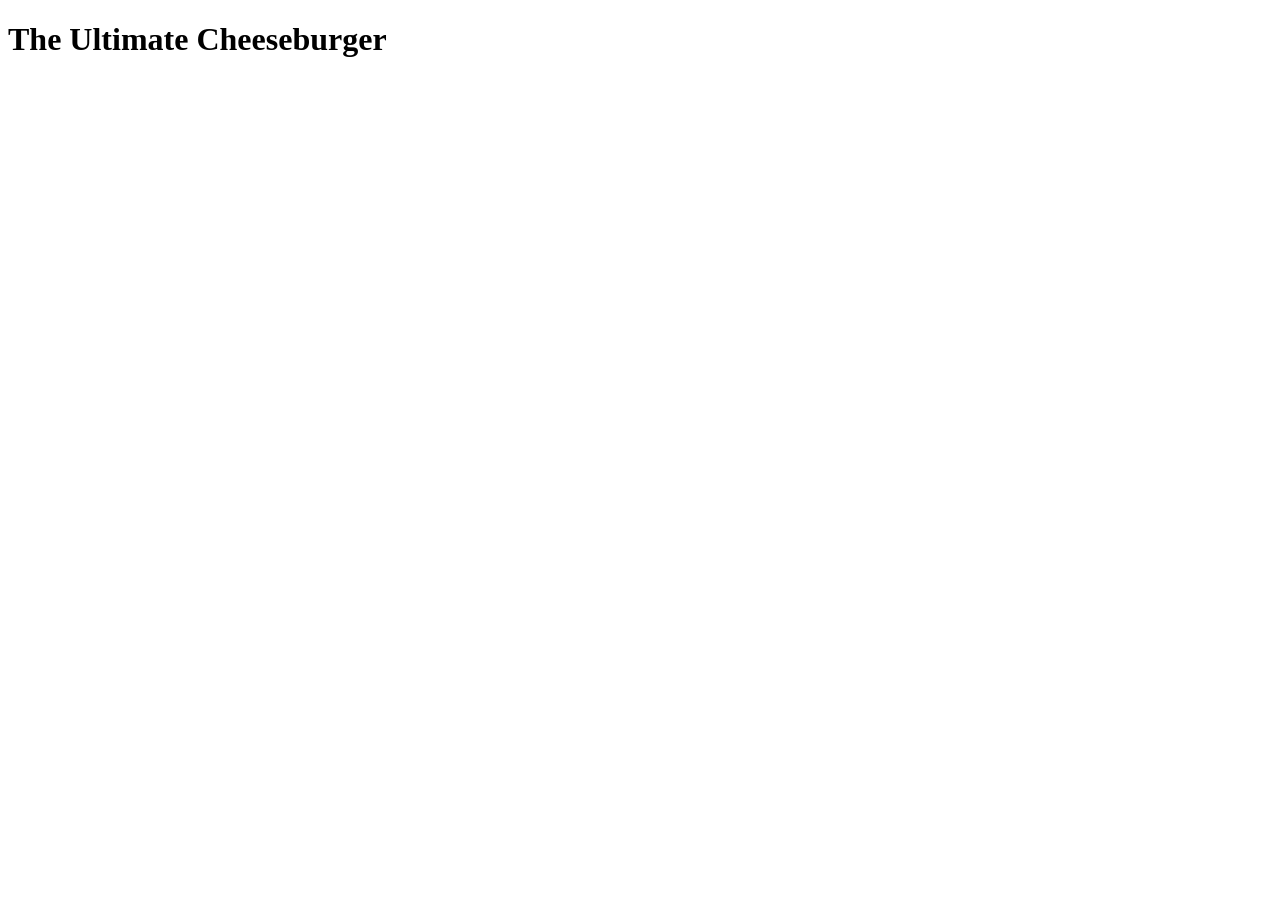
==== recipes/cheeseburger.html @ 8cff389e "Add more recipe pages - Create the cheeseburger recipe page - Create the tiramisu recipe page - Add " ====
<!DOCTYPE html>
<html lang="en">
<head>
  <meta charset="UTF-8">
  <meta name="viewport" content="width=device-width, initial-scale=1.0">
  <title>Ultimate Cheeseburger Recipe</title>
</head>
<body>
  <h1>The Ultimate Cheeseburger</h1>
</body>
</html>
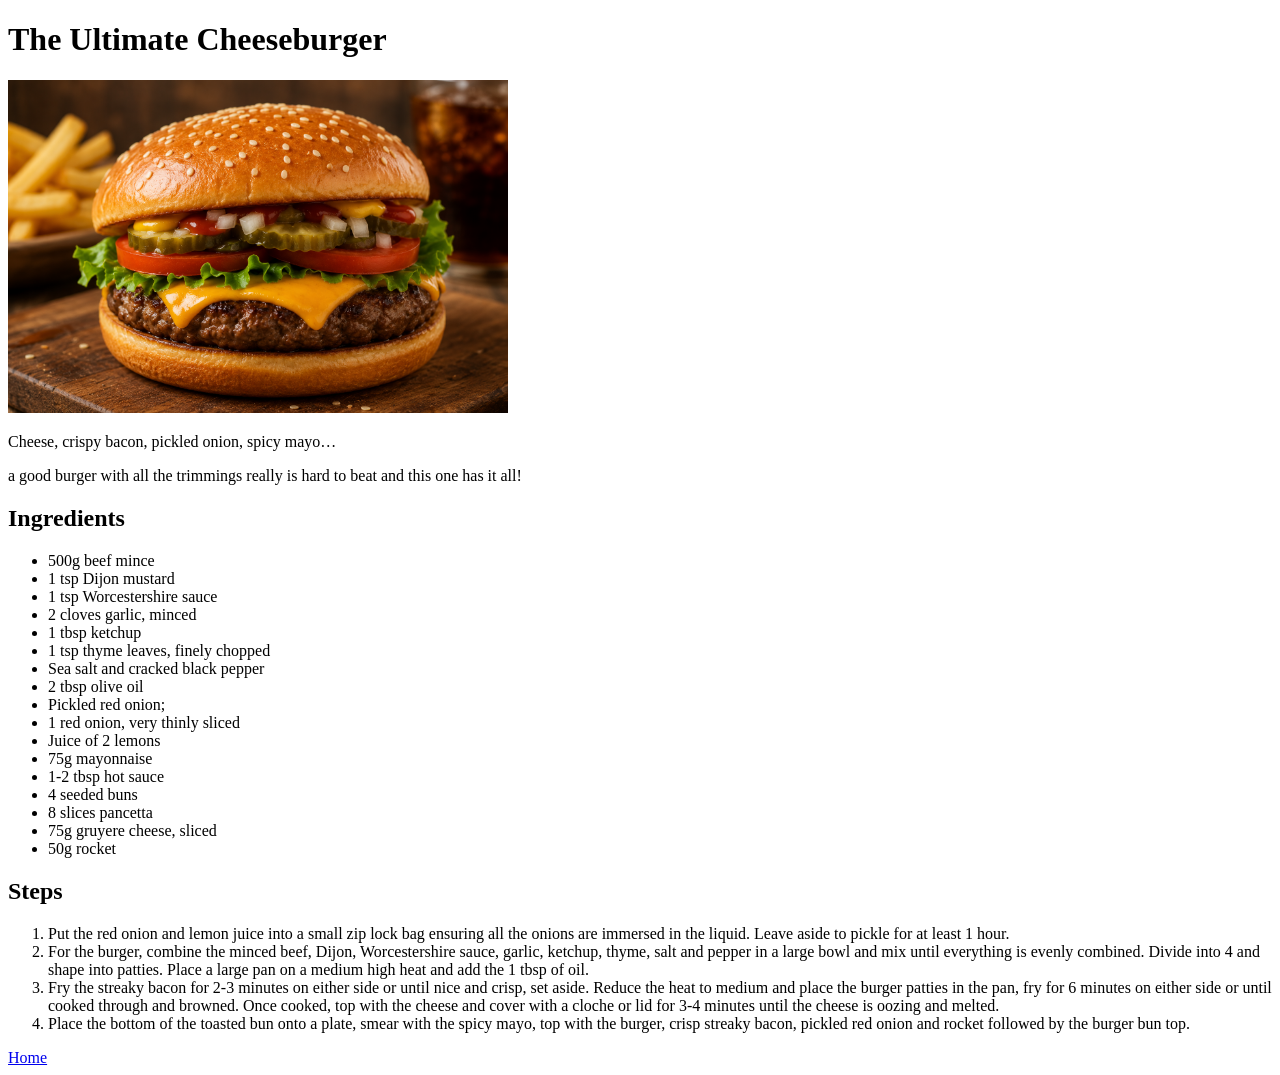
==== commit 37342812: "Add content to cheeseburger recipe page - Add image - Add introduction, ingredients, and instruction" ====
--- a/recipes/cheeseburger.html
+++ b/recipes/cheeseburger.html
@@ -7,5 +7,42 @@
 </head>
 <body>
   <h1>The Ultimate Cheeseburger</h1>
+
+  <img src="/img/cheeseburger.png" alt="Ultimate cheeseburger" width="500">
+  
+  <p>Cheese, crispy bacon, pickled onion, spicy mayo… </p>
+  <p>a good burger with all the trimmings really is hard to beat and this one has it all!</p>
+
+  <h2>Ingredients</h2>
+  <ul>
+    <li>500g beef mince</li>
+    <li>1 tsp Dijon mustard</li>
+    <li>1 tsp Worcestershire sauce</li>
+    <li>2 cloves garlic, minced</li>
+    <li>1 tbsp ketchup</li>
+    <li>1 tsp thyme leaves, finely chopped</li>
+    <li>Sea salt and cracked black pepper</li>
+    <li>2 tbsp olive oil</li>
+    <li>Pickled red onion;</li>
+    <li>1 red onion, very thinly sliced</li>
+    <li>Juice of 2 lemons</li>
+    <li>75g mayonnaise</li>
+    <li>1-2 tbsp hot sauce</li>
+    <li>4 seeded buns</li>
+    <li>8 slices pancetta</li>
+    <li>75g gruyere cheese, sliced</li>
+    <li>50g rocket</li>
+  </ul>
+
+  <h2>Steps</h2>
+  <ol>
+    <li>Put the red onion and lemon juice into a small zip lock bag ensuring all the onions are immersed in the liquid. Leave aside to pickle for at least 1 hour.</li>
+    <li>For the burger, combine the minced beef, Dijon, Worcestershire sauce, garlic, ketchup, thyme, salt and pepper in a large bowl and mix until everything is evenly combined. Divide into 4 and shape into patties. Place a large pan on a medium high heat and add the 1 tbsp of oil.</li>
+    <li>Fry the streaky bacon for 2-3 minutes on either side or until nice and crisp, set aside. Reduce the heat to medium and place the burger patties in the pan, fry for 6 minutes on either side or until cooked through and browned. Once cooked, top with the cheese and cover with a cloche or lid for 3-4 minutes until the cheese is oozing and melted.</li>
+    <li>Place the bottom of the toasted bun onto a plate, smear with the spicy mayo, top with the burger, crisp streaky bacon, pickled red onion and rocket followed by the burger bun top.</li>
+  </ol>
+
+  <a href="../index.html" rel="noreferrer">Home</a>
+
 </body>
 </html>
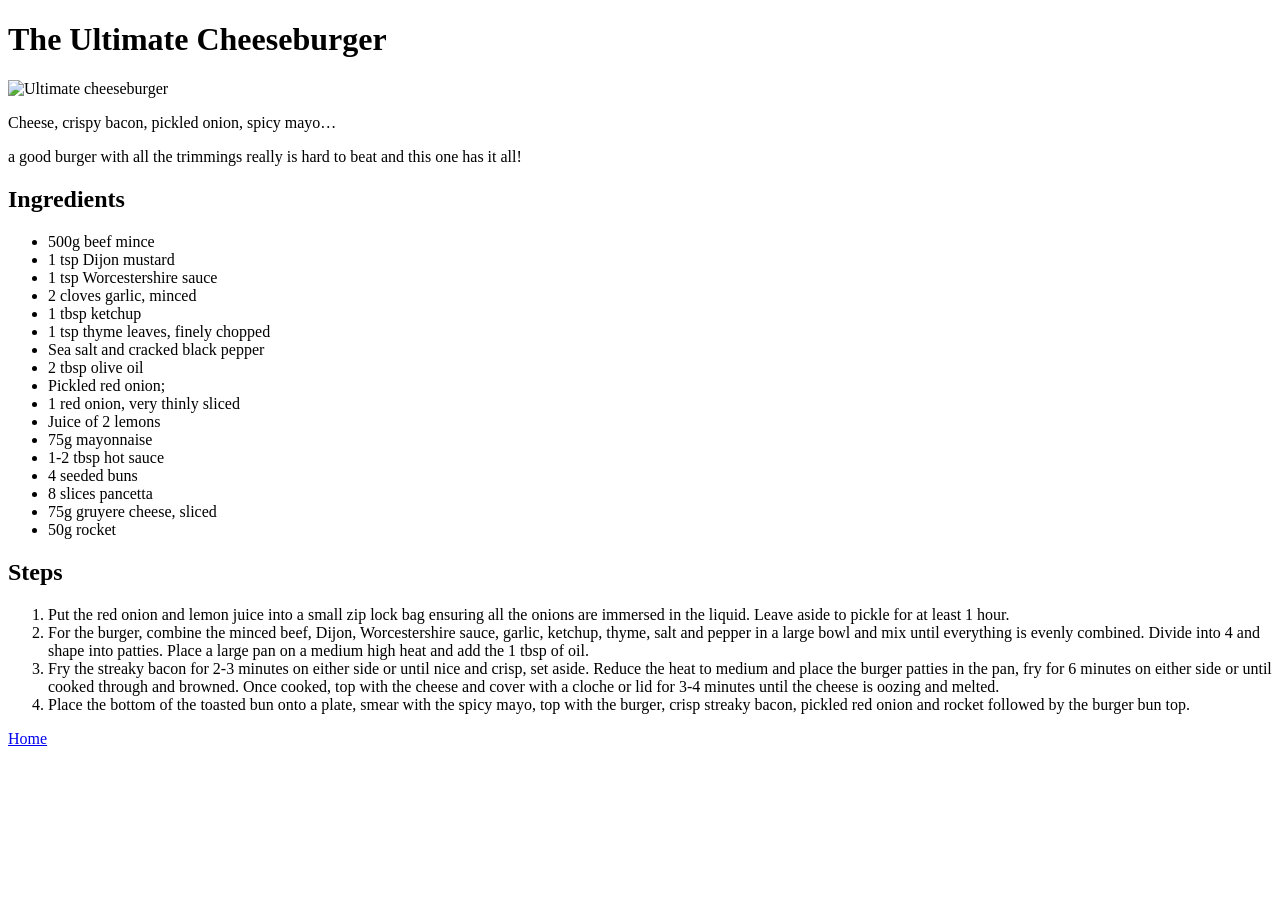
==== commit cbe73003: "Fix image and link paths for GitHub Pages - Remove leading slash from image sources - Fix relative p" ====
--- a/recipes/cheeseburger.html
+++ b/recipes/cheeseburger.html
@@ -8,7 +8,7 @@
 <body>
   <h1>The Ultimate Cheeseburger</h1>
 
-  <img src="/img/cheeseburger.png" alt="Ultimate cheeseburger" width="500">
+  <img src="img/cheeseburger.png" alt="Ultimate cheeseburger" width="500">
   
   <p>Cheese, crispy bacon, pickled onion, spicy mayo… </p>
   <p>a good burger with all the trimmings really is hard to beat and this one has it all!</p>
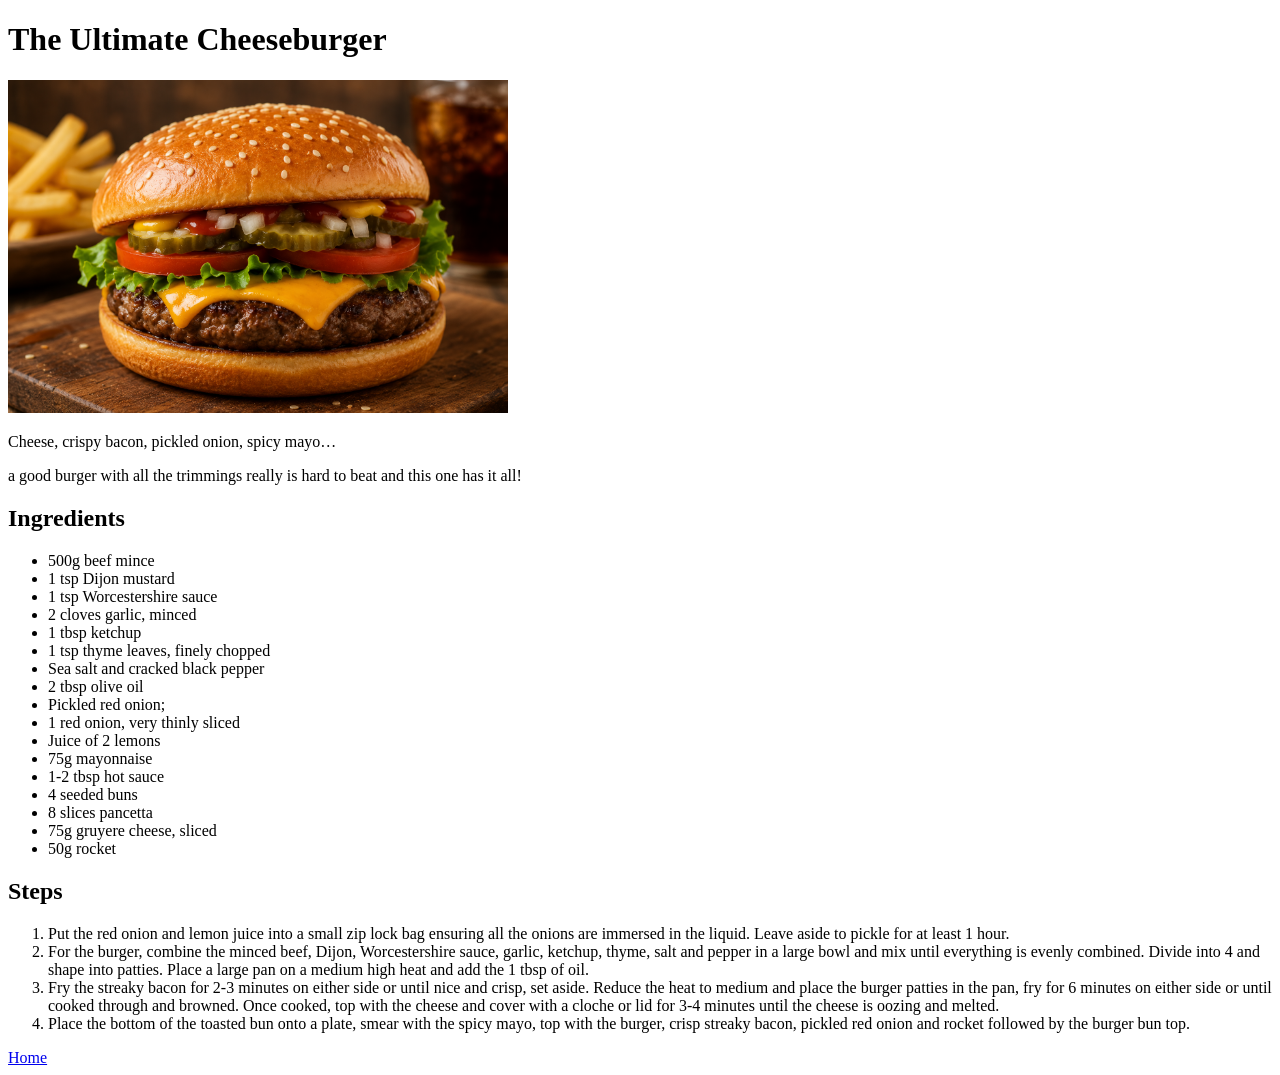
==== commit 9e234f50: "Fix image paths in recipes folder" ====
--- a/recipes/cheeseburger.html
+++ b/recipes/cheeseburger.html
@@ -8,7 +8,7 @@
 <body>
   <h1>The Ultimate Cheeseburger</h1>
 
-  <img src="img/cheeseburger.png" alt="Ultimate cheeseburger" width="500">
+  <img src="../img/cheeseburger.png" alt="Ultimate cheeseburger" width="500">
   
   <p>Cheese, crispy bacon, pickled onion, spicy mayo… </p>
   <p>a good burger with all the trimmings really is hard to beat and this one has it all!</p>
